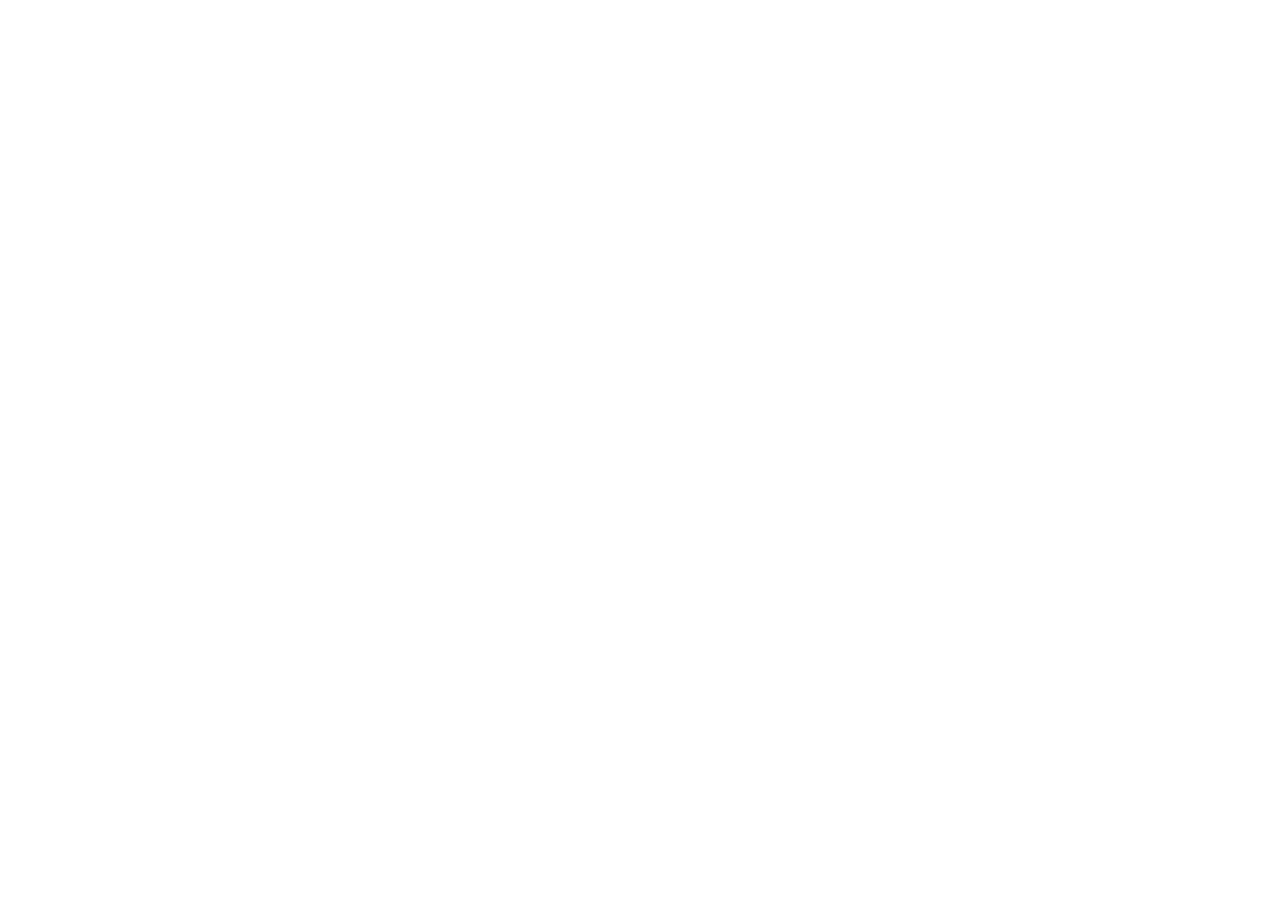
==== HTML/index.html @ e68428e8 "feat: initialize index.html template" ====
<!DOCTYPE html>
<head>
    <meta charset="utf-8">
    <meta name="author" content="GVivaLd1">
    <meta name="description" content="Main page">
    <meta name="keywords", content="weather, statistics">
</head>
<body>

</body>
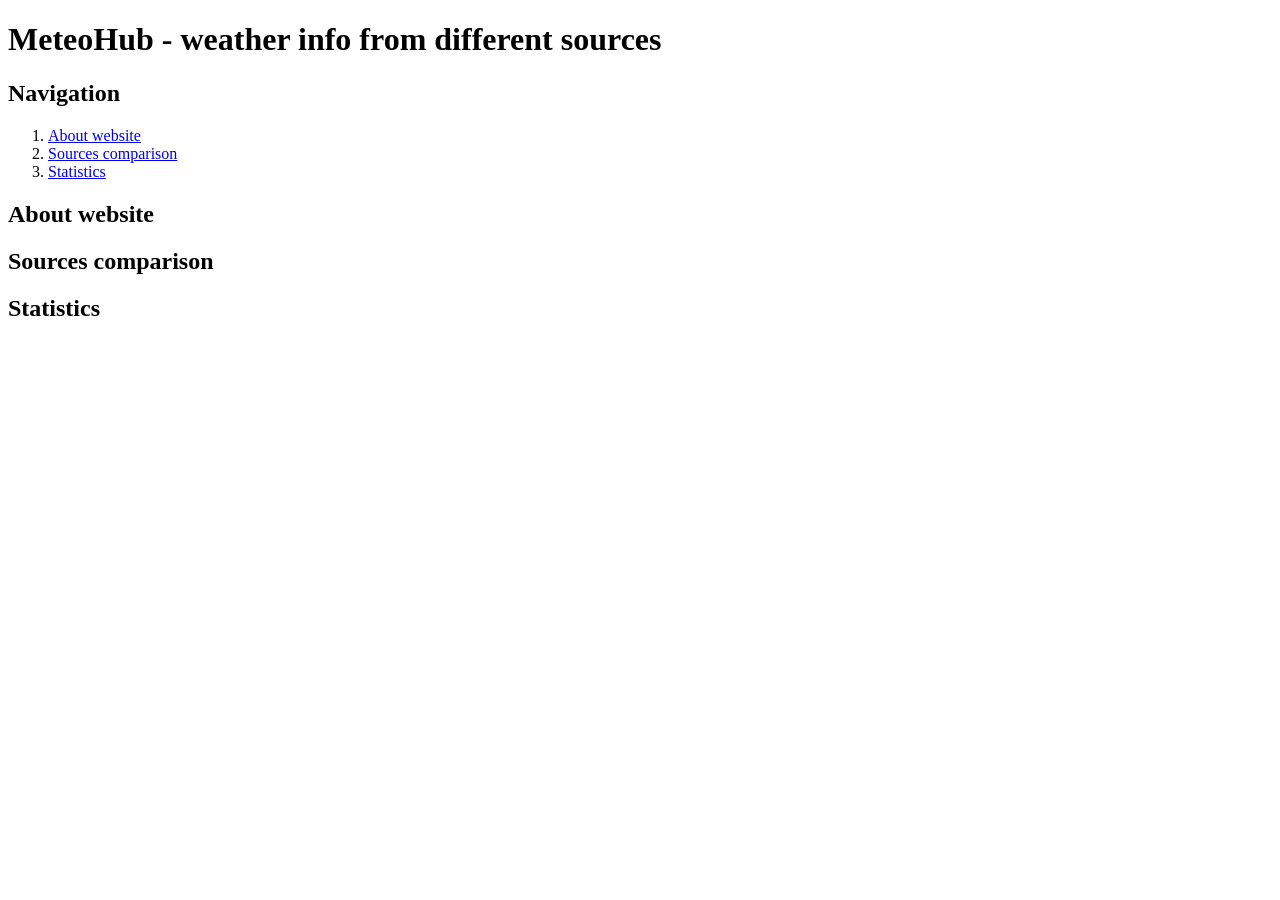
==== commit 101efb9b: "feat: define site sections" ====
--- a/HTML/index.html
+++ b/HTML/index.html
@@ -1,10 +1,31 @@
 <!DOCTYPE html>
 <head>
-    <meta charset="utf-8">
-    <meta name="author" content="GVivaLd1">
-    <meta name="description" content="Main page">
-    <meta name="keywords", content="weather, statistics">
+    <meta charset="utf-8" />
+    <meta name="author" content="GVivaLd1" />
+    <meta name="description" content="Main page" />
+    <meta name="keywords", content="weather, statistics" />
+    
+    <title>MeteoHub</title>
 </head>
 <body>
+    <h1>MeteoHub - weather info from different sources</h1>
+
+    <div>
+        <h2>Navigation</h2>
+        <ol start="1">
+            <li><a href="#about">About website</a></li>
+            <li><a href="#comparison">Sources comparison</a></li>
+            <li><a href="#statistics">Statistics</a></li>
+        </ol>
+    </div>
+    <div>
+        <h2><a name="about">About website</a></h2>
+    </div>
+    <div>
+        <h2><a name="comparison">Sources comparison</a></h2>
+    </div>
+    <div>
+        <h2><a name="statistics">Statistics</a></h2>
+    </div>
 
 </body>
